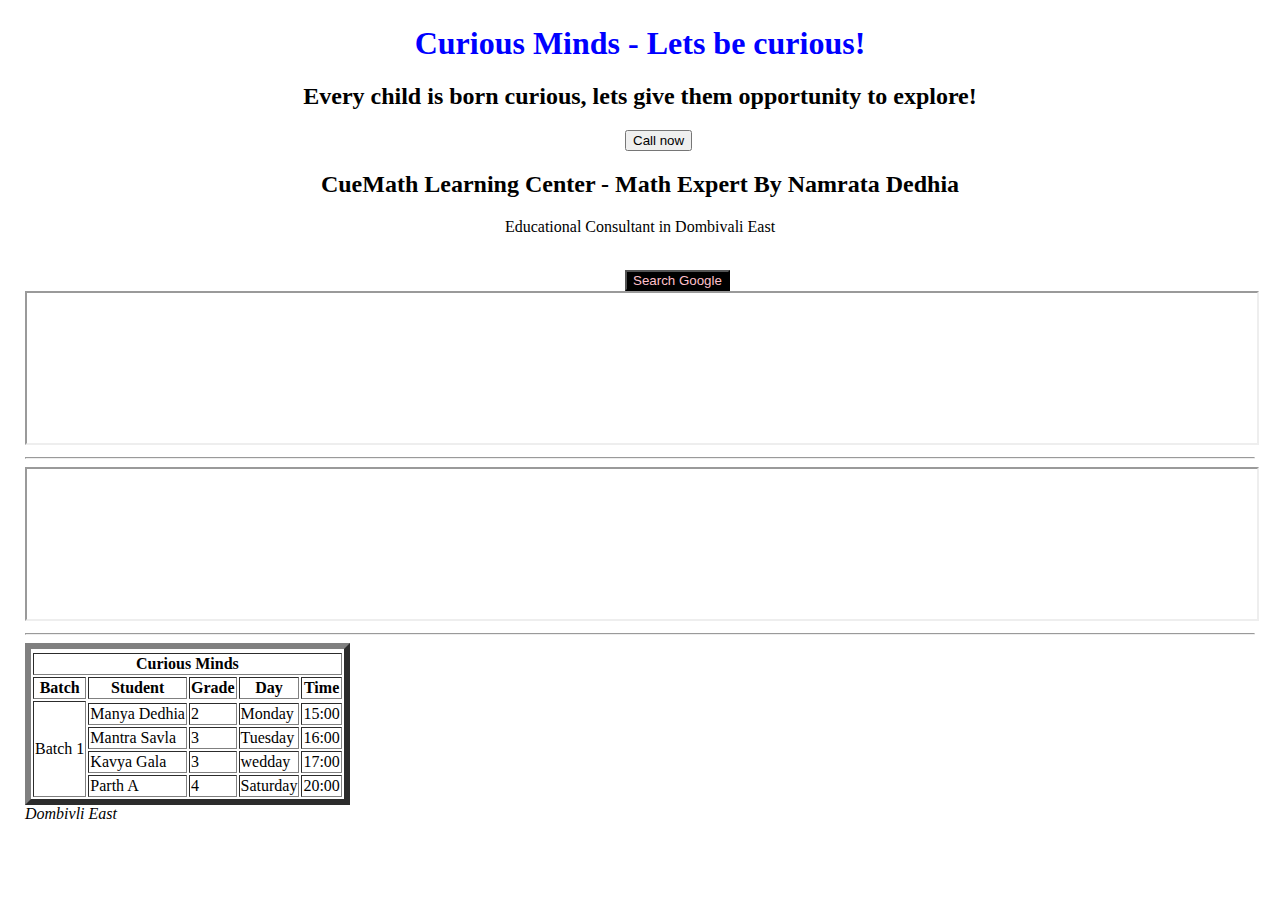
==== Day1/Index.html @ 3bc89b74 "Add files via upload" ====
<!DOCTYPE HTML>

<html lang="en">


   <head>
      <meta charset="utf-8">
      <title>Curious Minds</title>	
        </head>
  



 <body style = "margin:25px; background-blend-mode:yellow;">




 	<main>
	<h1 style = "color:blue;text-align:center"> Curious Minds - Lets be curious!</h1>
	<h2 style = "text-align:center"> Every child is born curious, lets give them opportunity to explore!</h2>

	<a href=tel:9850888051><button style = "margin-left:600px">Call now</button> </a>

	<h2 style = "text-align:center"> CueMath Learning Center - Math Expert By Namrata Dedhia</h2>
	<p style = "text-align:center"> Educational Consultant in Dombivali East </p>

	<br>

	<a href="https://www.google.com"><button style="color: pink; background-color: black; margin-left: 600px;"> Search Google </button></a>


<iframe src="test.pdf" width="100%"></iframe> 

<br>
<hr>

<iframe src="https://www.CueMath.com" width= "100%"></iframe>

<hr>

	


	<table border=6>
  <tr>
  	<tr><th colspan="5"; text-align="center">Curious Minds</tt></tr>
    <th scope="col">Batch</th>
    <th scope="col">Student</th>
    <th scope="col">Grade</th>
    <th scope="col">Day</th>
    <th scope="col">Time</th>
  </tr>
  	<tr><td rowspan="5">Batch 1</td></tr>

  <tr>
    <td>Manya Dedhia</td>
    <td>2</td>
    <td>Monday</td>
    <td>15:00</td>
  </tr>
  <tr>
    <td>Mantra Savla</td>
    <td>3</td>
    <td>Tuesday</td>
    <td>16:00</td>
  </tr>
  <tr>
    <td>Kavya Gala</td>
    <td>3</td>
    <td>wedday</td>
    <td>17:00</td>
  </tr>
  <tr>
    <td>Parth A</td>
    <td>4</td>
    <td>Saturday</td>
    <td>20:00</td>
  </tr>
</table>

<footer>

	<address> Dombivli East</address>

</footer>




   </body>

</html>
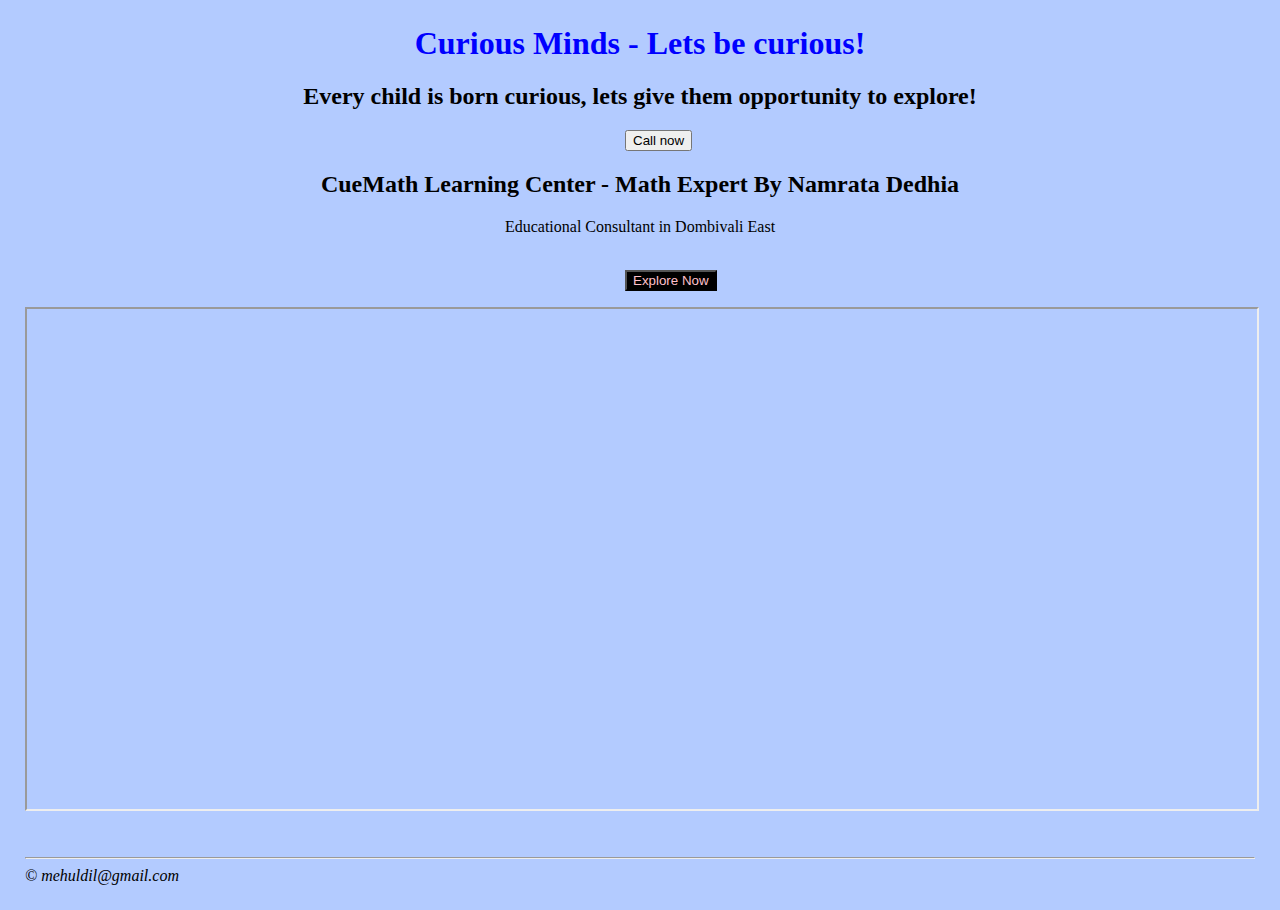
==== commit 824b36a4: "Update Index.html" ====
--- a/Day1/Index.html
+++ b/Day1/Index.html
@@ -6,17 +6,14 @@
    <head>
       <meta charset="utf-8">
       <title>Curious Minds</title>	
-        </head>
+   </head>
   
 
 
 
- <body style = "margin:25px; background-blend-mode:yellow;">
+ <body style = "margin:25px; background-color: rgb(179, 203, 255);">
 
-
-
-
- 	<main>
+ 	
 	<h1 style = "color:blue;text-align:center"> Curious Minds - Lets be curious!</h1>
 	<h2 style = "text-align:center"> Every child is born curious, lets give them opportunity to explore!</h2>
 
@@ -27,61 +24,20 @@
 
 	<br>
 
-	<a href="https://www.google.com"><button style="color: pink; background-color: black; margin-left: 600px;"> Search Google </button></a>
+	<a href="http://www.cuemind.in"><button style="color: pink; background-color: black; margin-left: 600px;"> Explore Now </button></a>
 
+<br>
 
-<iframe src="test.pdf" width="100%"></iframe> 
+<p><iframe src="test.pdf" width="100%"; height="500px"></iframe> </p>
 
 <br>
 <hr>
 
-<iframe src="https://www.CueMath.com" width= "100%"></iframe>
-
-<hr>
-
 	
-
-
-	<table border=6>
-  <tr>
-  	<tr><th colspan="5"; text-align="center">Curious Minds</tt></tr>
-    <th scope="col">Batch</th>
-    <th scope="col">Student</th>
-    <th scope="col">Grade</th>
-    <th scope="col">Day</th>
-    <th scope="col">Time</th>
-  </tr>
-  	<tr><td rowspan="5">Batch 1</td></tr>
-
-  <tr>
-    <td>Manya Dedhia</td>
-    <td>2</td>
-    <td>Monday</td>
-    <td>15:00</td>
-  </tr>
-  <tr>
-    <td>Mantra Savla</td>
-    <td>3</td>
-    <td>Tuesday</td>
-    <td>16:00</td>
-  </tr>
-  <tr>
-    <td>Kavya Gala</td>
-    <td>3</td>
-    <td>wedday</td>
-    <td>17:00</td>
-  </tr>
-  <tr>
-    <td>Parth A</td>
-    <td>4</td>
-    <td>Saturday</td>
-    <td>20:00</td>
-  </tr>
-</table>
-
 <footer>
 
-	<address> Dombivli East</address>
+	<address> <span>
+	&copy</span> mehuldil@gmail.com</address>
 
 </footer>
 
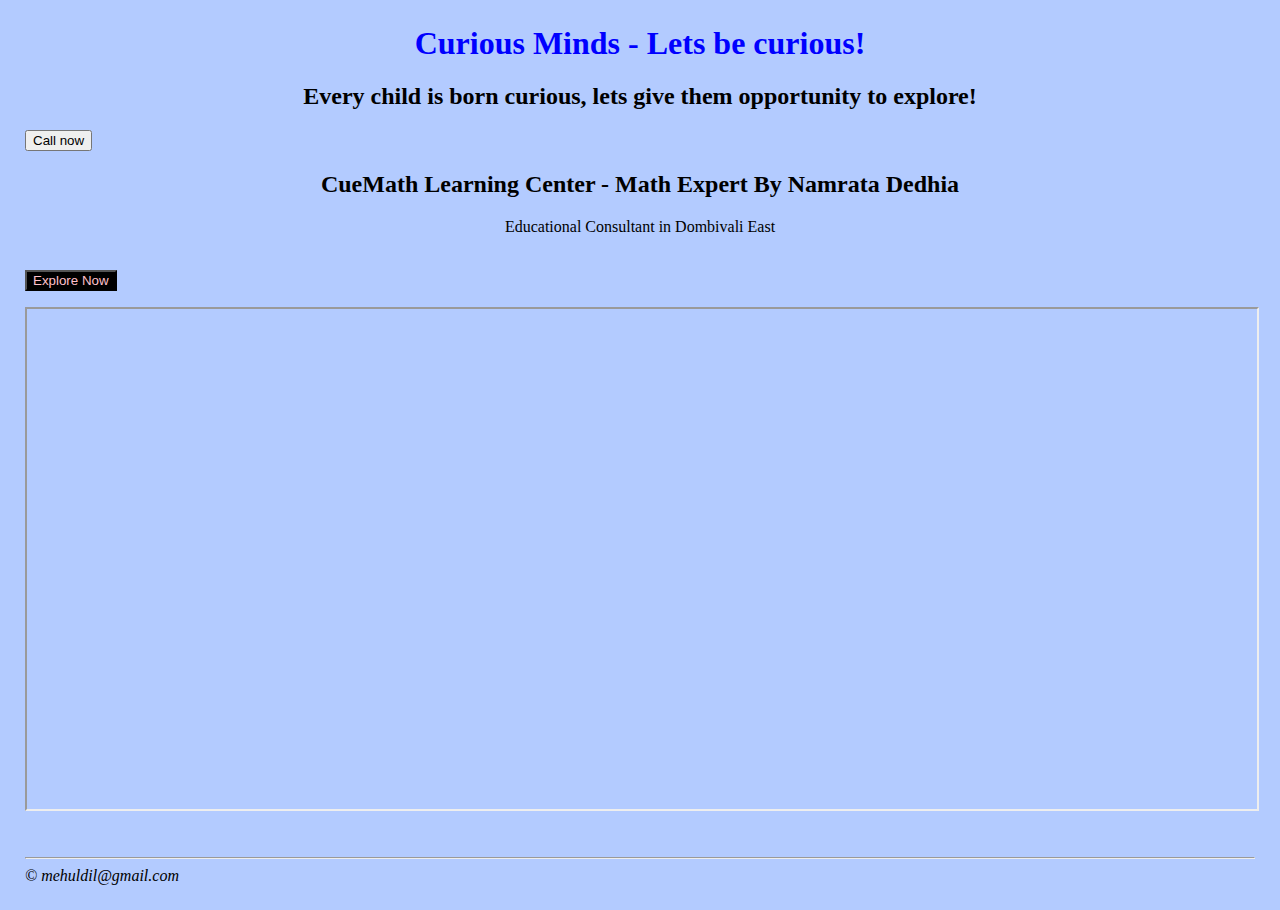
==== commit 04ad8ee2: "Update Index.html" ====
--- a/Day1/Index.html
+++ b/Day1/Index.html
@@ -6,6 +6,7 @@
    <head>
       <meta charset="utf-8">
       <title>Curious Minds</title>	
+	   <meta name="viewport" content="width=device-width, initial-scale=1, maximum-scale=1.0, user-scalable=no">
    </head>
   
 
@@ -17,14 +18,14 @@
 	<h1 style = "color:blue;text-align:center"> Curious Minds - Lets be curious!</h1>
 	<h2 style = "text-align:center"> Every child is born curious, lets give them opportunity to explore!</h2>
 
-	<a href=tel:9850888051><button style = "margin-left:600px">Call now</button> </a>
+	<a href=tel:9850888051><button>Call now</button> </a>
 
 	<h2 style = "text-align:center"> CueMath Learning Center - Math Expert By Namrata Dedhia</h2>
 	<p style = "text-align:center"> Educational Consultant in Dombivali East </p>
 
 	<br>
 
-	<a href="http://www.cuemind.in"><button style="color: pink; background-color: black; margin-left: 600px;"> Explore Now </button></a>
+	<a href="http://www.cuemind.in"><button style="color: pink; background-color: black;"> Explore Now </button></a>
 
 <br>
 
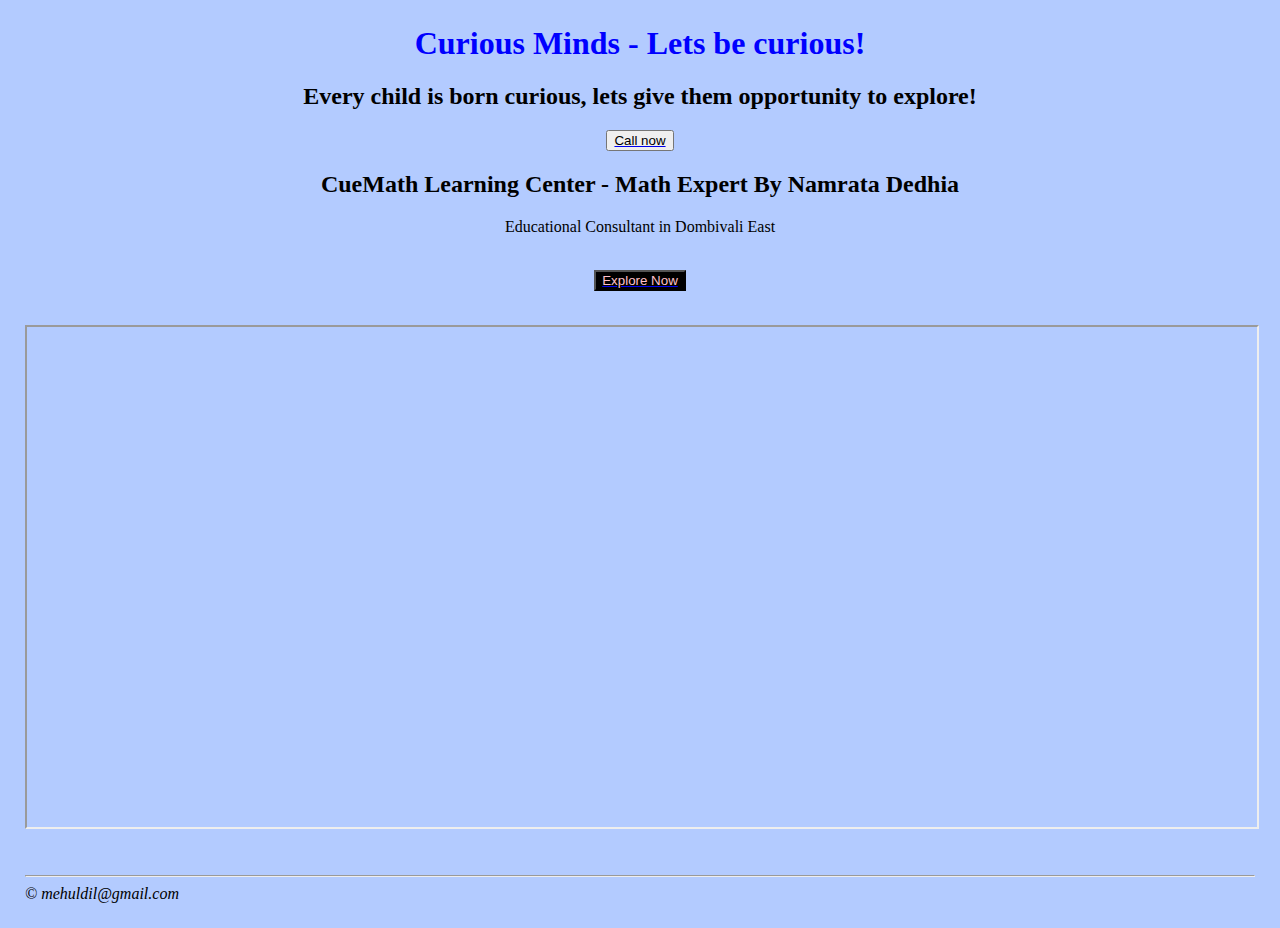
==== commit c8085415: "Update Index.html" ====
--- a/Day1/Index.html
+++ b/Day1/Index.html
@@ -18,14 +18,14 @@
 	<h1 style = "color:blue;text-align:center"> Curious Minds - Lets be curious!</h1>
 	<h2 style = "text-align:center"> Every child is born curious, lets give them opportunity to explore!</h2>
 
-	<a href=tel:9850888051><button>Call now</button> </a>
+	<a href=tel:9850888051><button style="margin:auto; display:block">Call now</button> </a>
 
 	<h2 style = "text-align:center"> CueMath Learning Center - Math Expert By Namrata Dedhia</h2>
 	<p style = "text-align:center"> Educational Consultant in Dombivali East </p>
 
 	<br>
 
-	<a href="http://www.cuemind.in"><button style="color: pink; background-color: black;"> Explore Now </button></a>
+	<a href="http://www.cuemind.in"><button style="color: pink; background-color: black; margin:auto; display:block;"> Explore Now </button></a>
 
 <br>
 
